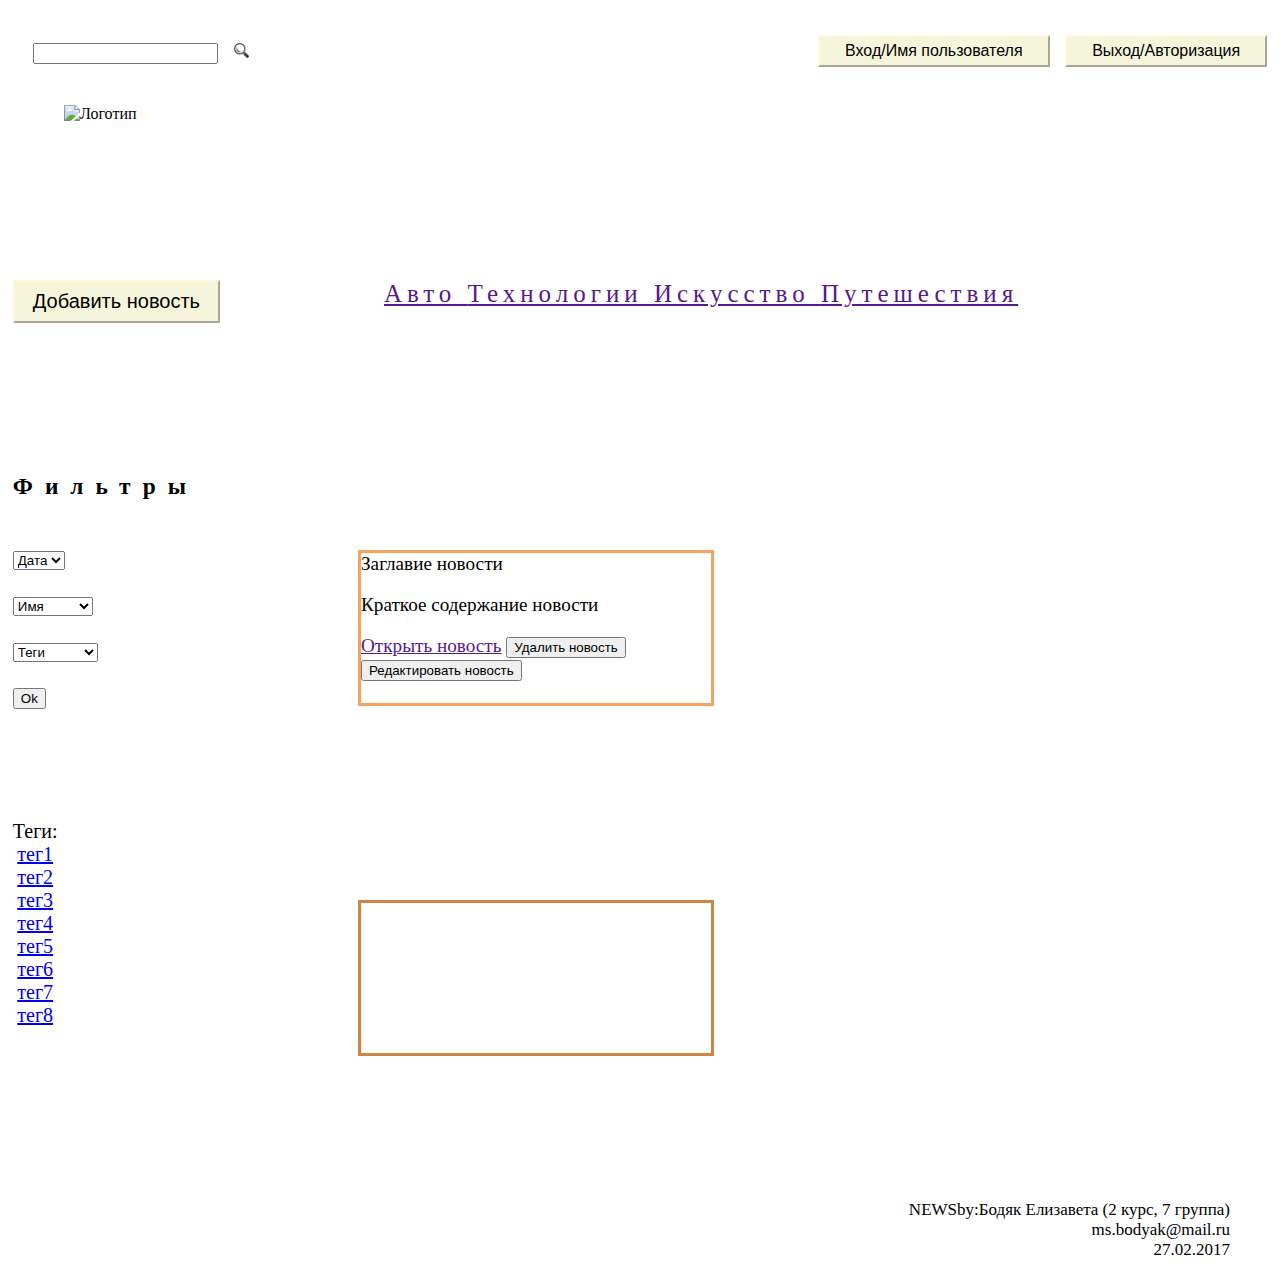
==== UI/index.html @ 1e3c7c03 "Rename MainPage.html to index.html" ====
<!DOCTYPE html>
<html>
<head>
    <title>Main page</title>
    <link  rel='stylesheet' type='text/css'>
    <link rel="stylesheet" type="text/css" href="style.css">
</head>
<body>
<header>
    <form class = "SearchCl">
        <input type="text" name="search"  >
        <input type="image" src="3.jpg" alt="Search" width="15" height="15">
    </form>
    <button class = "EnterBt">
        Вход/Имя пользователя
    </button>
    <button class = "ExitBt">
        Выход/Авторизация
    </button>
    <img class="Logo" src="321.jpg"  alt="Логотип" >
</header>
<div class  = "Topics">
    <a href="">
        Авто
    </a>
    <a href="">
        Технологии
    </a>
    <a href="" >
        Искусство
    </a>
    <a href="">
        Путешествия
    </a>
</div>
<button class="AddBt">
    Добавить новость
</button>
<div  class="Filters">
<h3 style="font-family: Cambria">Фильтры</h3>
    <br>
    <form>
        <select name="">
            <option title="data">Дата</option>
            <option value="y14">2014</option>
            <option value="y15">2015</option>
            <option value="y16">2016</option>
            <option value="y17">2017</option>
        </select>
    </form>
    <br>
    <form>
        <select name="">
            <option title="Name">Имя</option>
            <option value="Ivan">Иван</option>
            <option value="Olga">Ольга</option>
            <option value="Arkadii">Аркадий</option>
            <option value="Viktoria">Виктория</option>
        </select>
    </form>
    <br>
    <form>
        <select name="">
            <option title="Tegs">Теги</option>
            <option value="Sport">Спорт</option>
            <option value="Art">Искусство</option>
            <option value="Music">Музыка</option>
        </select>
    </form><br>
    <button>Ok</button>
</div>
<div class = "ForTags">
    Теги:
        <br>
        <a href = "https://www.nytimes.com/?WT.z_jog=1&hF=t&vS=undefined" target = "_blank"> тег1 </a><br>
        <a href = "https://www.nytimes.com/?WT.z_jog=1&hF=t&vS=undefined" target = "_blank"> тег2 </a><br>
        <a href = "https://www.nytimes.com/?WT.z_jog=1&hF=t&vS=undefined" target = "_blank"> тег3 </a><br>
        <a href = "https://www.nytimes.com/?WT.z_jog=1&hF=t&vS=undefined" target = "_blank"> тег4 </a><br>
        <a href = "https://www.nytimes.com/?WT.z_jog=1&hF=t&vS=undefined" target = "_blank"> тег5 </a><br>
        <a href = "https://www.nytimes.com/?WT.z_jog=1&hF=t&vS=undefined" target = "_blank"> тег6 </a><br>
        <a href = "https://www.nytimes.com/?WT.z_jog=1&hF=t&vS=undefined" target = "_blank"> тег7 </a><br>
        <a href = "https://www.nytimes.com/?WT.z_jog=1&hF=t&vS=undefined" target = "_blank"> тег8 </a><br>
</div>
<div class="News">
        <h9 class = "TitleNews">Заглавие новости</h9>
        <p class = "SmNews">Краткое содержание новости</p>
        <a href = "" class="OpenNews">Открыть новость</a>
        <button class="DeleteBt">Удалить новость</button>
        <button class="ChangeBt">Редактировать новость</button>
    </div>
    <div style="margin-left:350px ;position:absolute;top:900px;width:350px;height:150px;
        border:3px solid peru;font-size:120%;">
    </div>
</div>
<footer>
    NEWSby:Бодяк Елизавета (2 курс, 7 группа)<br>
    ms.bodyak@mail.ru<br>
    27.02.2017
</footer>
</body>
</html>
---- UI/style.css ----
body{
    background : white;
}
form.SearchCl {
    position: absolute;
    letter-spacing: 12px;
    font-size: 15px;
    left: 1%;
    top: 35px;
    padding: 8px 20px;
}

button.EnterBt {
    background-color: beige;
    border-color: cornsilk;
    color: black;
    padding: 5px 25px;
    text-align: center;
    text-decoration: none;
    display: inline-block;
    font-size: 16px;
    position: absolute;
    right: 18%;
    top: 35px;
}

button.ExitBt {
    background-color: beige;
    color: black;
    padding: 5px 25px;
    text-align: center;
    text-decoration: none;
    border-color: cornsilk;
    display: inline-block;
    font-size: 16px;
    position: absolute;
    right: 1%;
    top: 35px
}

img.Logo {
    position: absolute;
    left: 5%;
    top: 105px;
}

div.Topics{
    letter-spacing:5px;
    font-size:25px;
    position:absolute;
    left:30%;
    top:280px;
}

button.AddBt{
    font-size: 20px;
    position:absolute;
    background-color: beige;
    border-color: cornsilk;
    color: black;
    padding: 8px 18px;
    text-align: center;
    text-decoration: none;
    display: inline-block;
    position: absolute;
    left: 1%;
    top: 280px
}
div.Filters{
    position: absolute;
    letter-spacing: 12px;
    font-size: 20px;
    left: 1%;
    top: 450px;

}
div.ForTags{
    position:absolute;
    left:1%;
    top:820px;
    text-align: center;
    font-size: 20px;
}
div.News{
    margin-left:350px ;
    position:absolute;
    top:550px;
    width:350px;
    height:150px;
    border:3px solid sandybrown;
    font-size:120%;"
}

footer{
    position: absolute;
    right: 50px;
    text-align: right;
    bottom: 10px;
    top:1200px;
    height: 80px;
    font-size: 17px;
}
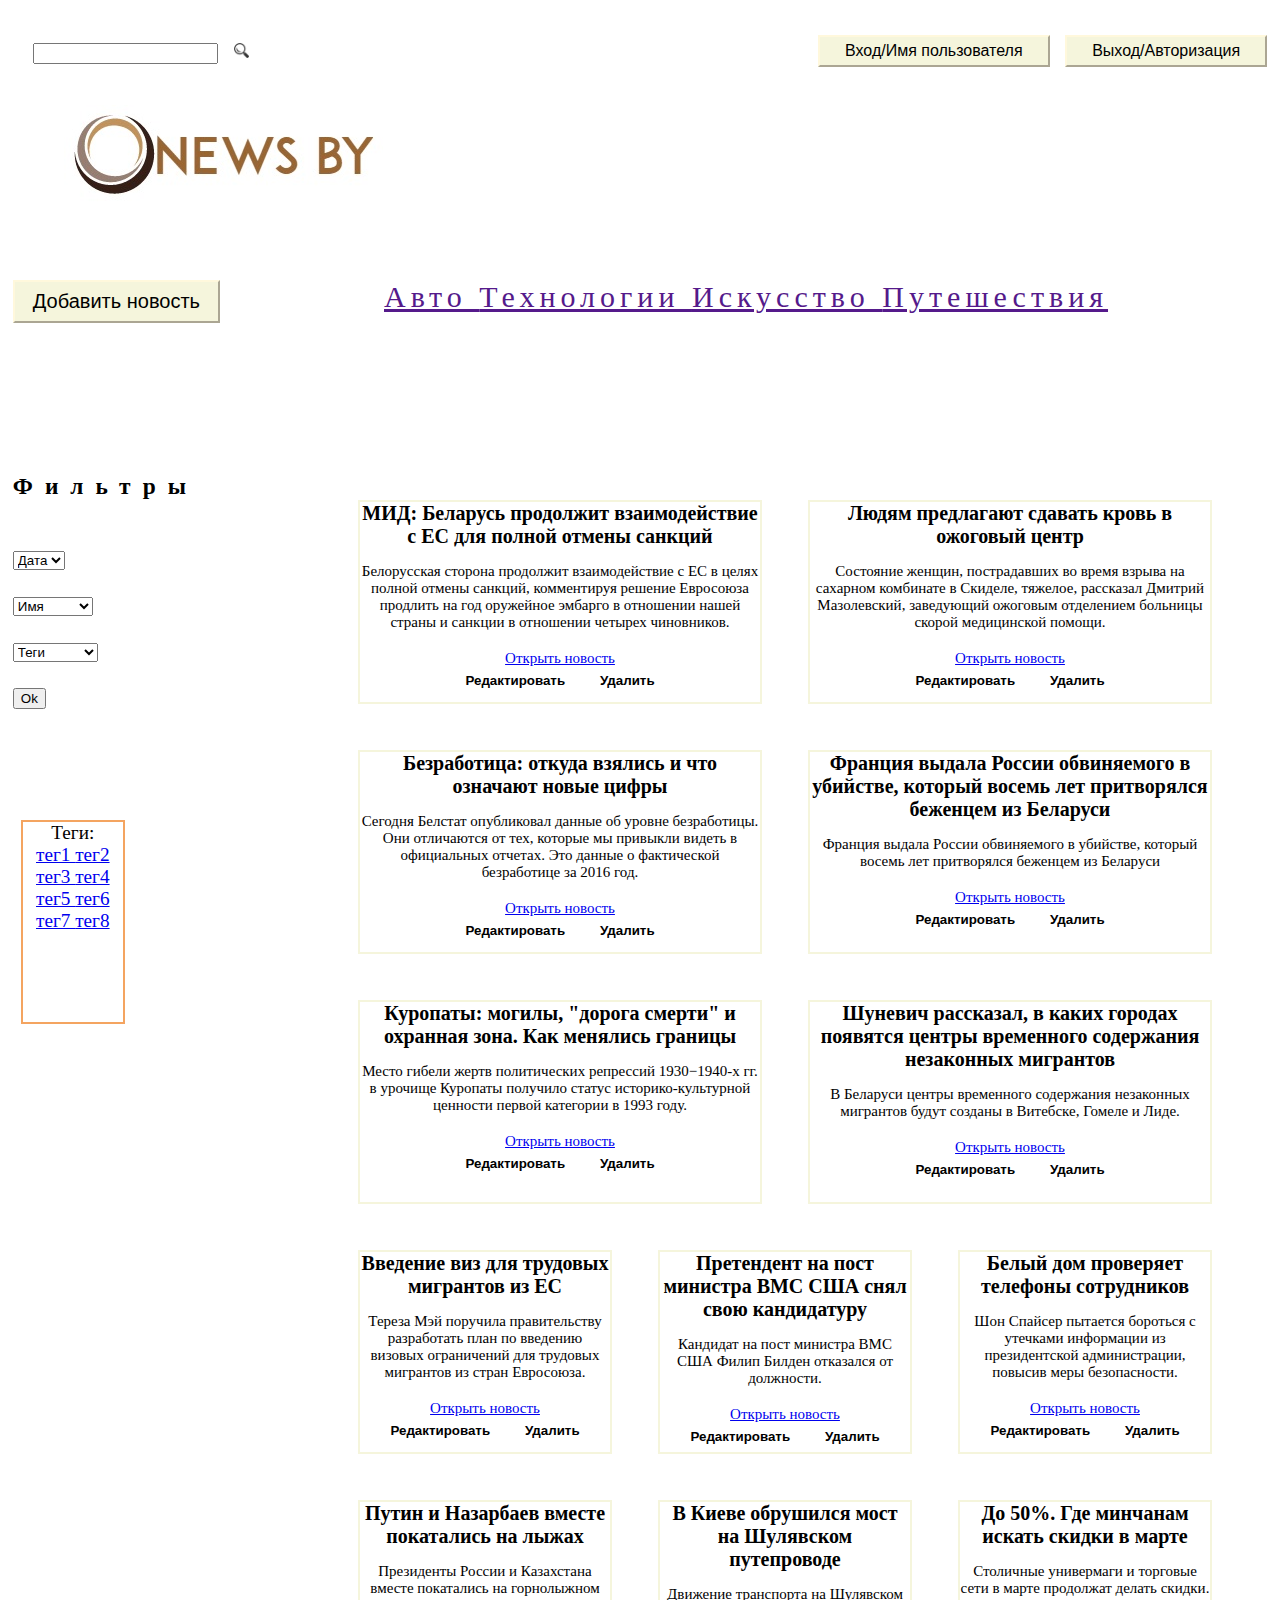
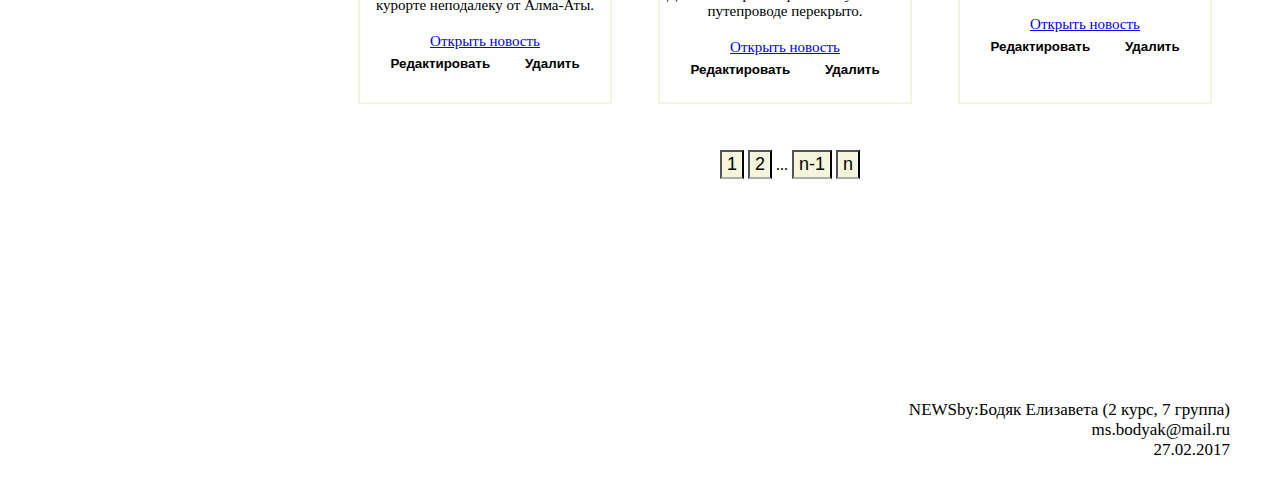
==== commit fa53a638: "Add files via upload" ====
--- a/UI/index.html
+++ b/UI/index.html
@@ -1,101 +1,189 @@
-<!DOCTYPE html>
-<html>
-<head>
-    <title>Main page</title>
-    <link  rel='stylesheet' type='text/css'>
-    <link rel="stylesheet" type="text/css" href="style.css">
-</head>
-<body>
-<header>
-    <form class = "SearchCl">
-        <input type="text" name="search"  >
-        <input type="image" src="3.jpg" alt="Search" width="15" height="15">
-    </form>
-    <button class = "EnterBt">
-        Вход/Имя пользователя
-    </button>
-    <button class = "ExitBt">
-        Выход/Авторизация
-    </button>
-    <img class="Logo" src="321.jpg"  alt="Логотип" >
-</header>
-<div class  = "Topics">
-    <a href="">
-        Авто
-    </a>
-    <a href="">
-        Технологии
-    </a>
-    <a href="" >
-        Искусство
-    </a>
-    <a href="">
-        Путешествия
-    </a>
-</div>
-<button class="AddBt">
-    Добавить новость
-</button>
-<div  class="Filters">
-<h3 style="font-family: Cambria">Фильтры</h3>
-    <br>
-    <form>
-        <select name="">
-            <option title="data">Дата</option>
-            <option value="y14">2014</option>
-            <option value="y15">2015</option>
-            <option value="y16">2016</option>
-            <option value="y17">2017</option>
-        </select>
-    </form>
-    <br>
-    <form>
-        <select name="">
-            <option title="Name">Имя</option>
-            <option value="Ivan">Иван</option>
-            <option value="Olga">Ольга</option>
-            <option value="Arkadii">Аркадий</option>
-            <option value="Viktoria">Виктория</option>
-        </select>
-    </form>
-    <br>
-    <form>
-        <select name="">
-            <option title="Tegs">Теги</option>
-            <option value="Sport">Спорт</option>
-            <option value="Art">Искусство</option>
-            <option value="Music">Музыка</option>
-        </select>
-    </form><br>
-    <button>Ok</button>
-</div>
-<div class = "ForTags">
-    Теги:
-        <br>
-        <a href = "https://www.nytimes.com/?WT.z_jog=1&hF=t&vS=undefined" target = "_blank"> тег1 </a><br>
-        <a href = "https://www.nytimes.com/?WT.z_jog=1&hF=t&vS=undefined" target = "_blank"> тег2 </a><br>
-        <a href = "https://www.nytimes.com/?WT.z_jog=1&hF=t&vS=undefined" target = "_blank"> тег3 </a><br>
-        <a href = "https://www.nytimes.com/?WT.z_jog=1&hF=t&vS=undefined" target = "_blank"> тег4 </a><br>
-        <a href = "https://www.nytimes.com/?WT.z_jog=1&hF=t&vS=undefined" target = "_blank"> тег5 </a><br>
-        <a href = "https://www.nytimes.com/?WT.z_jog=1&hF=t&vS=undefined" target = "_blank"> тег6 </a><br>
-        <a href = "https://www.nytimes.com/?WT.z_jog=1&hF=t&vS=undefined" target = "_blank"> тег7 </a><br>
-        <a href = "https://www.nytimes.com/?WT.z_jog=1&hF=t&vS=undefined" target = "_blank"> тег8 </a><br>
-</div>
-<div class="News">
-        <h9 class = "TitleNews">Заглавие новости</h9>
-        <p class = "SmNews">Краткое содержание новости</p>
-        <a href = "" class="OpenNews">Открыть новость</a>
-        <button class="DeleteBt">Удалить новость</button>
-        <button class="ChangeBt">Редактировать новость</button>
-    </div>
-    <div style="margin-left:350px ;position:absolute;top:900px;width:350px;height:150px;
-        border:3px solid peru;font-size:120%;">
-    </div>
-</div>
-<footer>
-    NEWSby:Бодяк Елизавета (2 курс, 7 группа)<br>
-    ms.bodyak@mail.ru<br>
-    27.02.2017
-</footer>
-</body>
-</html>
+<!DOCTYPE html>
+<html>
+<head>
+    <title>Main page</title>
+    <link  rel='stylesheet' type='text/css'>
+    <link rel="stylesheet" type="text/css" href="style.css">
+</head>
+<body>
+<header>
+    <form class = "SearchCl">
+        <input type="text" name="search"  >
+        <input type="image" src="3.jpg" alt="Search" width="15" height="15">
+    </form>
+    <button class = "EnterBt">
+        Вход/Имя пользователя
+    </button>
+    <button class = "ExitBt">
+        Выход/Авторизация
+    </button>
+    <img class="Logo" src="321.jpg"  alt="Логотип" >
+</header>
+<div class  = "Topics">
+    <a href="">
+        Авто
+    </a>
+    <a href="">
+        Технологии
+    </a>
+    <a href="" >
+        Искусство
+    </a>
+    <a href="">
+        Путешествия
+    </a>
+</div>
+<button class="AddBt">
+    Добавить новость
+</button>
+<div  class="Filters">
+<h3 style="font-family: Cambria">Фильтры</h3>
+    <br>
+    <form>
+        <select name="">
+            <option title="data">Дата</option>
+            <option value="y14">2014</option>
+            <option value="y15">2015</option>
+            <option value="y16">2016</option>
+            <option value="y17">2017</option>
+        </select>
+    </form>
+    <br>
+    <form>
+        <select name="">
+            <option title="Name">Имя</option>
+            <option value="Ivan">Иван</option>
+            <option value="Olga">Ольга</option>
+            <option value="Arkadii">Аркадий</option>
+            <option value="Viktoria">Виктория</option>
+        </select>
+    </form>
+    <br>
+    <form>
+        <select name="">
+            <option title="Tegs">Теги</option>
+            <option value="Sport">Спорт</option>
+            <option value="Art">Искусство</option>
+            <option value="Music">Музыка</option>
+        </select>
+    </form><br>
+    <button>Ok</button>
+</div>
+<div class = "ForTags">
+    Теги:
+        <br>
+        <a href = "https://www.nytimes.com/?WT.z_jog=1&hF=t&vS=undefined" target = "_blank"> тег1 </a>
+        <a href = "https://www.nytimes.com/?WT.z_jog=1&hF=t&vS=undefined" target = "_blank"> тег2 </a>
+        <a href = "https://www.nytimes.com/?WT.z_jog=1&hF=t&vS=undefined" target = "_blank"> тег3 </a>
+        <a href = "https://www.nytimes.com/?WT.z_jog=1&hF=t&vS=undefined" target = "_blank"> тег4 </a>
+        <a href = "https://www.nytimes.com/?WT.z_jog=1&hF=t&vS=undefined" target = "_blank"> тег5 </a>
+        <a href = "https://www.nytimes.com/?WT.z_jog=1&hF=t&vS=undefined" target = "_blank"> тег6 </a>
+        <a href = "https://www.nytimes.com/?WT.z_jog=1&hF=t&vS=undefined" target = "_blank"> тег7 </a>
+        <a href = "https://www.nytimes.com/?WT.z_jog=1&hF=t&vS=undefined" target = "_blank"> тег8 </a>
+</div>
+<div class="News1">
+        <h9 class = "TitleNews">МИД: Беларусь продолжит взаимодействие с ЕС для полной отмены санкций </h9>
+        <p class = "SmNews">Белорусская сторона продолжит взаимодействие с ЕС в целях полной отмены санкций,
+            комментируя решение Евросоюза продлить на год оружейное эмбарго
+            в отношении нашей страны и санкции в отношении четырех чиновников.</p>
+        <a href = "https://news.tut.by/economics/533300.html" class="OpenNews" target="_blank">Открыть новость</a><br>
+    <button class="ChangeBt">Редактировать </button>
+        <button class="DeleteBt">Удалить </button>
+</div>
+<div class="News2">
+    <h9 class = "TitleNews">Людям предлагают сдавать кровь в ожоговый центр</h9>
+    <p class = "SmNews">Состояние женщин, пострадавших во время взрыва на сахарном комбинате
+        в Скиделе, тяжелое, рассказал Дмитрий Мазолевский,
+        заведующий ожоговым отделением больницы скорой медицинской помощи.</p>
+    <a target="_blank" href = "https://news.tut.by/society/533220.html?utm_source=news-right-block&utm_medium=popular-news&utm_campaign=popular-news" class="OpenNews">Открыть новость</a><br>
+    <button class="ChangeBt">Редактировать </button>
+    <button class="DeleteBt">Удалить </button>
+</div>
+<br><div class="News3">
+    <h9 class = "TitleNews">Безработица: откуда взялись и что означают новые цифры</h9>
+    <p class = "SmNews">Сегодня Белстат опубликовал данные об уровне безработицы.
+        Они отличаются от тех, которые мы привыкли видеть в официальных отчетах. Это данные о фактической безработице за 2016 год.</p>
+    <a target="_blank" href = "https://news.tut.by/economics/533281.html" class="OpenNews">Открыть новость</a><br>
+    <button class="ChangeBt">Редактировать </button>
+    <button class="DeleteBt">Удалить </button>
+</div>
+<div class="News4">
+    <h9 class = "TitleNews">Франция выдала России обвиняемого в убийстве, который восемь лет притворялся беженцем из Беларуси</h9>
+    <p class = "SmNews">Франция выдала России обвиняемого в убийстве, который восемь лет притворялся беженцем из Беларуси</p>
+    <a href = "https://news.tut.by/world/533288.html" target="_blank" class="OpenNews">Открыть новость</a><br>
+    <button class="ChangeBt">Редактировать </button>
+    <button class="DeleteBt">Удалить </button>
+</div>
+<br><div class="News5">
+    <h9 class = "TitleNews">Куропаты: могилы, "дорога смерти" и охранная зона. Как менялись границы</h9>
+    <p class = "SmNews">Место гибели жертв политических репрессий 1930−1940-х гг. в урочище
+        Куропаты получило статус историко-культурной ценности первой категории в 1993 году.</p>
+    <a href = "https://realty.tut.by/news/expertise/533191.html" target="_blank" class="OpenNews">Открыть новость</a><br>
+    <button class="ChangeBt">Редактировать </button>
+    <button class="DeleteBt">Удалить </button>
+</div>
+<div class="News6">
+    <h9 class = "TitleNews">Шуневич рассказал, в каких городах появятся центры временного содержания незаконных мигрантов</h9>
+    <p class = "SmNews">В Беларуси центры временного содержания незаконных мигрантов будут созданы в Витебске, Гомеле и Лиде.</p>
+    <a href = "https://news.tut.by/society/533307.html" target="_blank" class="OpenNews">Открыть новость</a><br>
+    <button class="ChangeBt">Редактировать </button>
+    <button class="DeleteBt">Удалить </button>
+</div>
+<div class="News7">
+    <h9 class = "TitleNews">Введение виз для трудовых мигрантов из ЕС</h9>
+    <p class = "SmNews">Тереза Мэй поручила правительству разработать план
+        по введению визовых ограничений для трудовых мигрантов из стран Евросоюза.</p>
+        <a href = "https://news.tut.by/world/533119.html" target="_blank" class="OpenNews">Открыть новость</a><br>
+    <button class="ChangeBt">Редактировать </button>
+    <button class="DeleteBt">Удалить </button>
+</div>
+<div class="News8">
+    <h9 class = "TitleNews">Претендент на пост министра ВМС США снял свою кандидатуру</h9>
+    <p class = "SmNews">Кандидат на пост министра ВМС США Филип Билден отказался от должности. </p>
+    <a href = "https://news.tut.by/world/533142.html" target="_blank" class="OpenNews">Открыть новость</a><br>
+    <button class="ChangeBt">Редактировать </button>
+    <button class="DeleteBt">Удалить </button>
+</div>
+<br><div class="News9">
+    <h9 class = "TitleNews">Белый дом проверяет телефоны сотрудников </h9>
+    <p class = "SmNews">Шон Спайсер пытается бороться с утечками информации из президентской администрации, повысив меры безопасности. </p>
+    <a href = "https://news.tut.by/world/533149.html" target="_blank" class="OpenNews">Открыть новость</a><br>
+    <button class="ChangeBt">Редактировать </button>
+    <button class="DeleteBt">Удалить </button>
+</div>
+<div class="News10">
+    <h9 class = "TitleNews">Путин и Назарбаев вместе покатались на лыжах </h9>
+    <p class = "SmNews">Президенты России и Казахстана
+        вместе покатались на горнолыжном курорте неподалеку от Алма-Аты.</p>
+    <a href = "https://news.tut.by/world/533138.html" target="_blank" class="OpenNews">Открыть новость</a><br>
+    <button class="ChangeBt">Редактировать </button>
+    <button class="DeleteBt">Удалить </button>
+</div>
+<br><div class="News11">
+    <h9 class = "TitleNews">В Киеве обрушился мост на Шулявском путепроводе</h9>
+        <p class = "SmNews">Движение транспорта на Шулявском путепроводе перекрыто.</p>
+    <a href = "https://news.tut.by/accidents/533320.html" target="_blank" class="OpenNews">Открыть новость</a><br>
+    <button class="ChangeBt">Редактировать </button>
+    <button class="DeleteBt">Удалить </button>
+</div>
+<div class="News12">
+    <h9 class = "TitleNews">До 50%. Где минчанам искать скидки в марте</h9>
+    <p class = "SmNews">Столичные универмаги и торговые сети в марте продолжат делать скидки. </p>
+    <a href = "https://finance.tut.by/news533292.html" target="_blank" class="OpenNews">Открыть новость</a><br>
+    <button class="ChangeBt">Редактировать </button>
+    <button class="DeleteBt">Удалить </button>
+</div>
+<div class="NumberBt">
+    <button class="bt">1</button>
+    <button class="bt">2</button>
+    <a>...</a>
+    <button class="bt">n-1</button>
+    <button class="bt">n</button>
+</div>
+<footer>
+    NEWSby:Бодяк Елизавета (2 курс, 7 группа)<br>
+    ms.bodyak@mail.ru<br>
+    27.02.2017
+</footer>
+</body>
+</html>--- a/UI/style.css
+++ b/UI/style.css
@@ -1,104 +1,248 @@
-body{
-    background : white;
-}
-form.SearchCl {
-    position: absolute;
-    letter-spacing: 12px;
-    font-size: 15px;
-    left: 1%;
-    top: 35px;
-    padding: 8px 20px;
-}
-
-button.EnterBt {
-    background-color: beige;
-    border-color: cornsilk;
-    color: black;
-    padding: 5px 25px;
-    text-align: center;
-    text-decoration: none;
-    display: inline-block;
-    font-size: 16px;
-    position: absolute;
-    right: 18%;
-    top: 35px;
-}
-
-button.ExitBt {
-    background-color: beige;
-    color: black;
-    padding: 5px 25px;
-    text-align: center;
-    text-decoration: none;
-    border-color: cornsilk;
-    display: inline-block;
-    font-size: 16px;
-    position: absolute;
-    right: 1%;
-    top: 35px
-}
-
-img.Logo {
-    position: absolute;
-    left: 5%;
-    top: 105px;
-}
-
-div.Topics{
-    letter-spacing:5px;
-    font-size:25px;
-    position:absolute;
-    left:30%;
-    top:280px;
-}
-
-button.AddBt{
-    font-size: 20px;
-    position:absolute;
-    background-color: beige;
-    border-color: cornsilk;
-    color: black;
-    padding: 8px 18px;
-    text-align: center;
-    text-decoration: none;
-    display: inline-block;
-    position: absolute;
-    left: 1%;
-    top: 280px
-}
-div.Filters{
-    position: absolute;
-    letter-spacing: 12px;
-    font-size: 20px;
-    left: 1%;
-    top: 450px;
-
-}
-div.ForTags{
-    position:absolute;
-    left:1%;
-    top:820px;
-    text-align: center;
-    font-size: 20px;
-}
-div.News{
-    margin-left:350px ;
-    position:absolute;
-    top:550px;
-    width:350px;
-    height:150px;
-    border:3px solid sandybrown;
-    font-size:120%;"
-}
-
-footer{
-    position: absolute;
-    right: 50px;
-    text-align: right;
-    bottom: 10px;
-    top:1200px;
-    height: 80px;
-    font-size: 17px;
-}
-
-
+body{
+    background : white;
+}
+form.SearchCl {
+    position: absolute;
+    letter-spacing: 12px;
+    font-size: 15px;
+    left: 1%;
+    top: 35px;
+    padding: 8px 20px;
+}
+
+button.EnterBt {
+    background-color: beige;
+    border-color: cornsilk;
+    color: black;
+    padding: 5px 25px;
+    text-align: center;
+    text-decoration: none;
+    display: inline-block;
+    font-size: 16px;
+    position: absolute;
+    right: 18%;
+    top: 35px;
+}
+
+button.ExitBt {
+    background-color: beige;
+    color: black;
+    padding: 5px 25px;
+    text-align: center;
+    text-decoration: none;
+    border-color: cornsilk;
+    display: inline-block;
+    font-size: 16px;
+    position: absolute;
+    right: 1%;
+    top: 35px
+}
+
+img.Logo {
+    position: absolute;
+    left: 5%;
+    top: 105px;
+}
+
+div.Topics{
+    letter-spacing:5px;
+    font-size:30px;
+    position:absolute;
+    left:30%;
+    top:280px;
+}
+
+button.AddBt{
+    font-size: 20px;
+    position:absolute;
+    background-color: beige;
+    border-color: cornsilk;
+    color: black;
+    padding: 8px 18px;
+    text-align: center;
+    text-decoration: none;
+    display: inline-block;
+    position: absolute;
+    left: 1%;
+    top: 280px
+}
+div.Filters{
+    position: absolute;
+    letter-spacing: 12px;
+    font-size: 20px;
+    left: 1%;
+    top: 450px;
+    border: sandybrown;
+
+}
+div.ForTags{
+    position:absolute;
+    text-align: left;
+    font-size: 20px;
+    margin-left:1%;
+    position:absolute;
+    top:820px;
+    width:100px;
+    height:200px;
+    border:2px solid sandybrown;
+    font-size:120%;
+    text-align: center;
+}
+.News1{
+    margin-left:350px ;
+    position:absolute;
+    top:500px;
+    width:400px;
+    height:200px;
+    border:2px solid beige;
+    font-size:120%;
+    text-align: center;
+}
+.News2{
+    margin-left:800px ;
+    position:absolute;
+    top:500px;
+    width:400px;
+    height:200px;
+    border:2px solid beige;
+    font-size:120%;
+    text-align: center;
+}
+.News3{
+    margin-left:350px ;
+    position:absolute;
+    top:750px;
+    width:400px;
+    height:200px;
+    border:2px solid beige;
+    font-size:120%;
+    text-align: center;
+}
+.News4{
+    margin-left:800px ;
+    position:absolute;
+    top:750px;
+    width:400px;
+    height:200px;
+    border:2px solid beige;
+    font-size:120%;
+    text-align: center;
+}
+.News5{
+     margin-left:350px ;
+     position:absolute;
+     top:1000px;
+     width:400px;
+     height:200px;
+     border:2px solid beige;
+     font-size:120%;
+     text-align: center;
+ }
+.News6{
+    margin-left:800px ;
+    position:absolute;
+    top:1000px;
+    width:400px;
+    height:200px;
+    border:2px solid beige;
+    font-size:120%;
+    text-align: center;
+}
+.News7{
+    margin-left:350px ;
+    position:absolute;
+    top:1250px;
+    width:250px;
+    height:200px;
+    border:2px solid beige;
+    font-size:120%;
+    text-align: center;
+}
+.News8{
+    margin-left:650px ;
+    position:absolute;
+    top:1250px;
+    width:250px;
+    height:200px;
+    border:2px solid beige;
+    font-size:120%;
+    text-align: center;
+}
+.News9{
+    margin-left:950px ;
+    position:absolute;
+    top:1250px;
+    width:250px;
+    height:200px;
+    border:2px solid beige;
+    font-size:120%;
+    text-align: center;
+}
+.News10{
+    margin-left:350px ;
+    position:absolute;
+    top:1500px;
+    width:250px;
+    height:200px;
+    border:2px solid beige;
+    font-size:120%;
+    text-align: center;
+}
+.News11{
+    margin-left:650px ;
+    position:absolute;
+    top:1500px;
+    width:250px;
+    height:200px;
+    border:2px solid beige;
+    font-size:120%;
+    text-align: center;
+}
+.News12{
+    margin-left:950px ;
+    position:absolute;
+    top:1500px;
+    width:250px;
+    height:200px;
+    border:2px solid beige;
+    font-size:120%;
+    text-align: center;
+}
+.TitleNews {
+    font-size: 20px;
+    font-weight: bold;
+}
+.SmNews,.OpenNews{
+    font-size: 15px;
+}
+.DeleteBt,.ChangeBt{
+    background-color: white;
+    border: none;
+    color: black;
+    padding: 2px 15px;
+    font-weight: bold;
+}
+div.NumberBt{
+    position: absolute;
+    top:1750px;
+    left:720px;
+}
+.bt{
+    background-color: beige;
+    border-bottom-color: white ;
+    color: black;
+    padding: 2px 5px;
+    font-size: 18px;
+
+}
+footer{
+    position: absolute;
+    right: 50px;
+    text-align: right;
+    bottom: 10px;
+    top:2000px;
+    height: 80px;
+    font-size: 17px;
+}
+
+
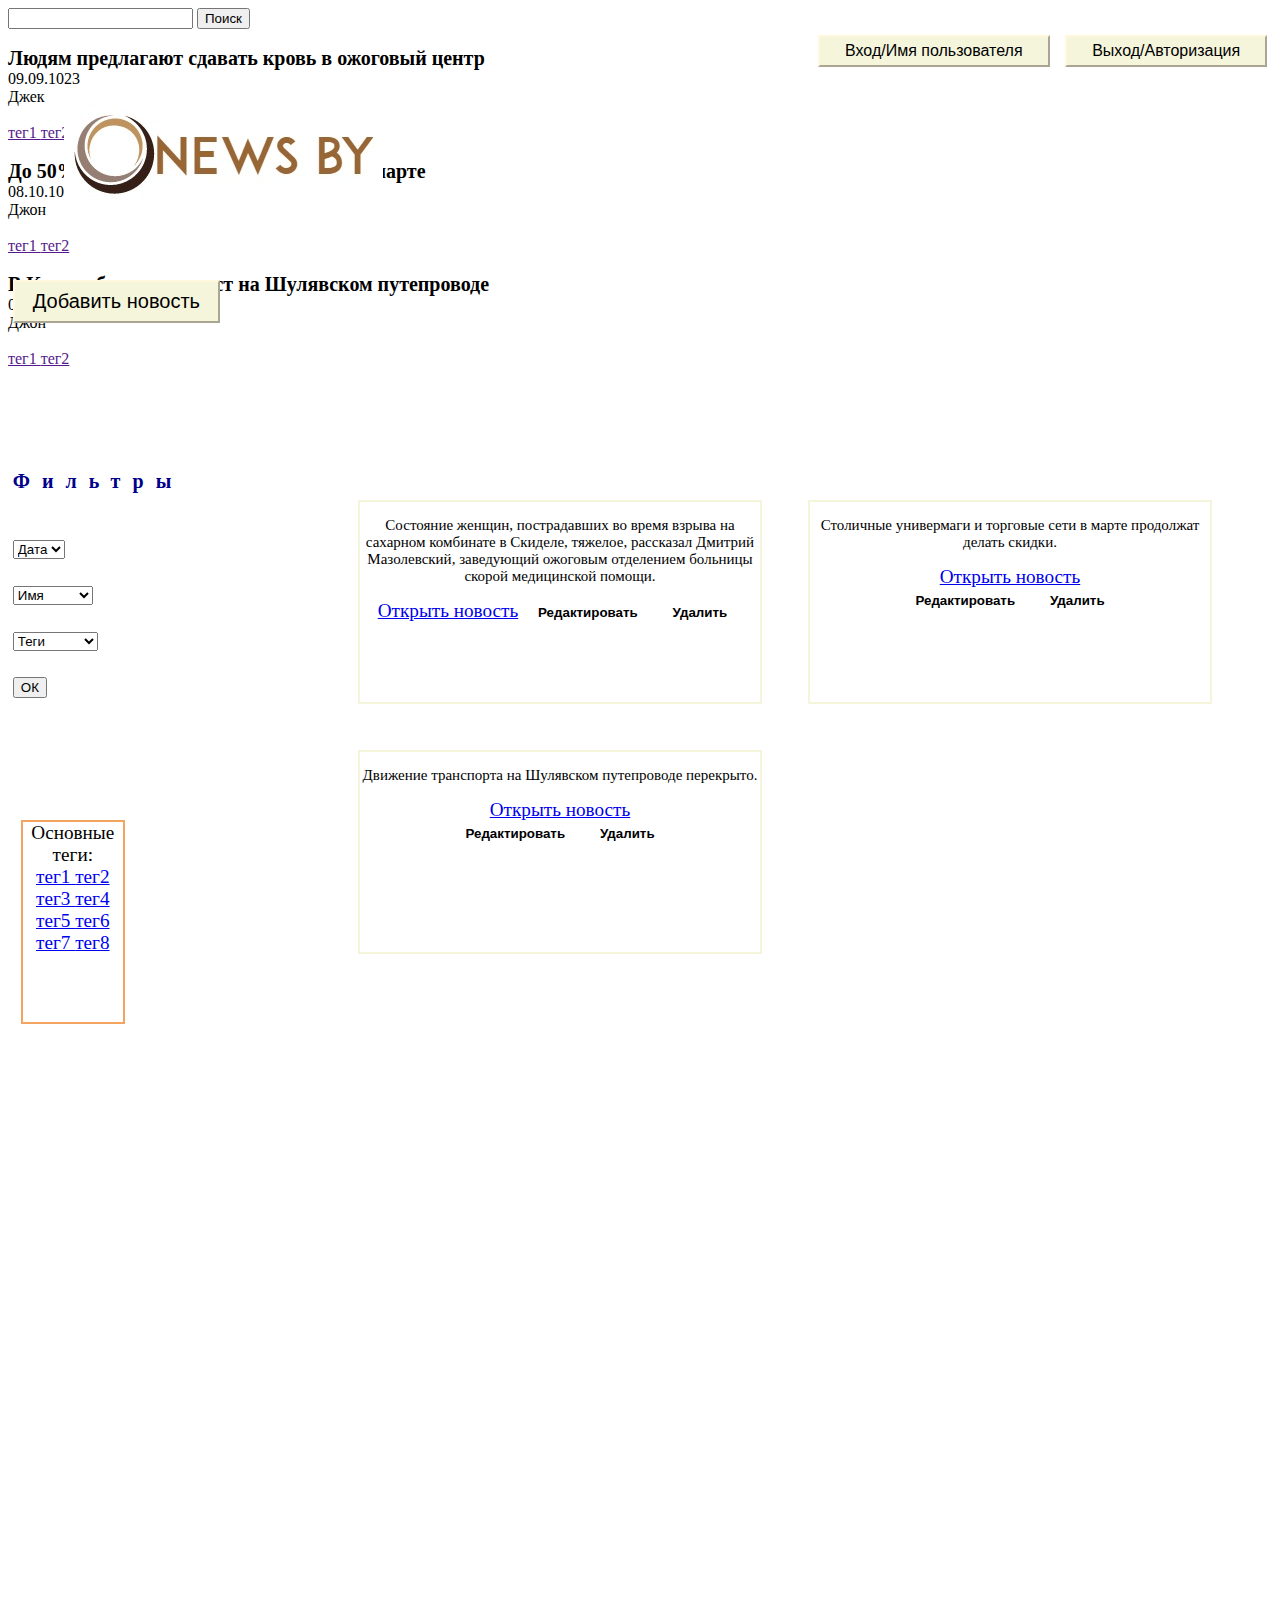
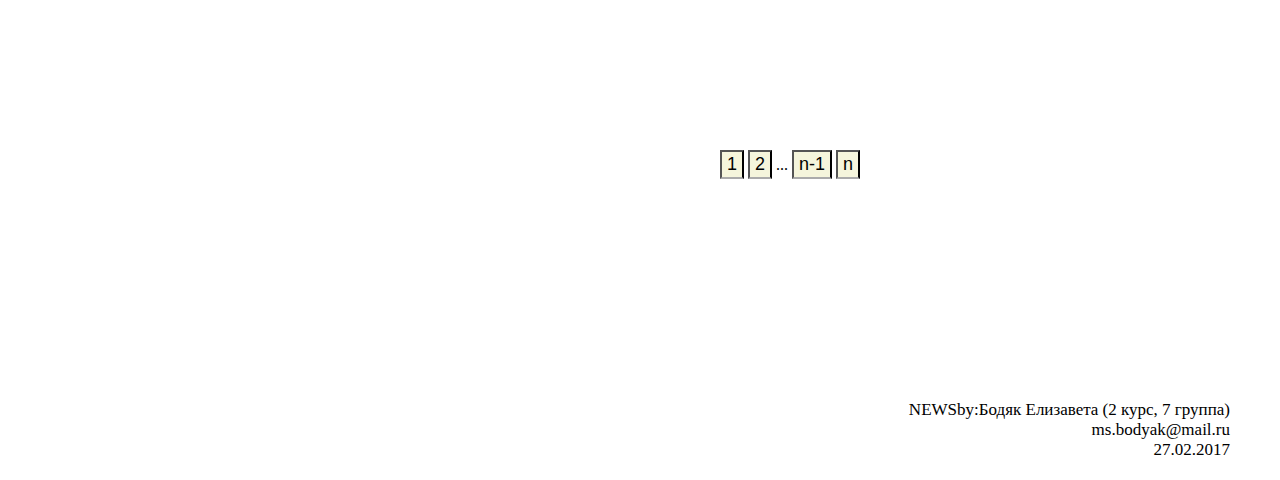
==== commit adf30eb4: "Rename has.html to index.html" ====
--- a/UI/index.html
+++ b/UI/index.html
@@ -1,16 +1,13 @@
 <!DOCTYPE html>
-<html>
 <head>
     <title>Main page</title>
-    <link  rel='stylesheet' type='text/css'>
-    <link rel="stylesheet" type="text/css" href="style.css">
+    <link rel="stylesheet" type="text/css" href="style.css" media="all and (min-width: 1279px)">
+    <link rel="stylesheet" type="text/css" href="style2.css" media="all and (max-width: 1278px)">
+    <script src = "script.js" type="text/javascript"></script>
 </head>
 <body>
 <header>
-    <form class = "SearchCl">
-        <input type="text" name="search"  >
-        <input type="image" src="3.jpg" alt="Search" width="15" height="15">
-    </form>
+
     <button class = "EnterBt">
         Вход/Имя пользователя
     </button>
@@ -19,28 +16,18 @@
     </button>
     <img class="Logo" src="321.jpg"  alt="Логотип" >
 </header>
-<div class  = "Topics">
-    <a href="">
-        Авто
-    </a>
-    <a href="">
-        Технологии
-    </a>
-    <a href="" >
-        Искусство
-    </a>
-    <a href="">
-        Путешествия
-    </a>
-</div>
+<form>
+    <input type="text" class="txtSearch" >
+    <button class="btSearch">Поиск</button>
+</form>
 <button class="AddBt">
     Добавить новость
 </button>
 <div  class="Filters">
-<h3 style="font-family: Cambria">Фильтры</h3>
+    <h3 style="font-family: Cambria;color: darkblue ;font-size:20px">Фильтры</h3>
     <br>
     <form>
-        <select name="">
+        <select  class  = "Filter-Data" name="">
             <option title="data">Дата</option>
             <option value="y14">2014</option>
             <option value="y15">2015</option>
@@ -50,7 +37,7 @@
     </form>
     <br>
     <form>
-        <select name="">
+        <select  class = "Filter-Name" name="">
             <option title="Name">Имя</option>
             <option value="Ivan">Иван</option>
             <option value="Olga">Ольга</option>
@@ -60,116 +47,69 @@
     </form>
     <br>
     <form>
-        <select name="">
+        <select class = "Filter-Tag" name="">
             <option title="Tegs">Теги</option>
             <option value="Sport">Спорт</option>
             <option value="Art">Искусство</option>
             <option value="Music">Музыка</option>
         </select>
     </form><br>
-    <button>Ok</button>
+    <button class = "ButtonOk">ОК</button>
 </div>
 <div class = "ForTags">
-    Теги:
-        <br>
-        <a href = "https://www.nytimes.com/?WT.z_jog=1&hF=t&vS=undefined" target = "_blank"> тег1 </a>
-        <a href = "https://www.nytimes.com/?WT.z_jog=1&hF=t&vS=undefined" target = "_blank"> тег2 </a>
-        <a href = "https://www.nytimes.com/?WT.z_jog=1&hF=t&vS=undefined" target = "_blank"> тег3 </a>
-        <a href = "https://www.nytimes.com/?WT.z_jog=1&hF=t&vS=undefined" target = "_blank"> тег4 </a>
-        <a href = "https://www.nytimes.com/?WT.z_jog=1&hF=t&vS=undefined" target = "_blank"> тег5 </a>
-        <a href = "https://www.nytimes.com/?WT.z_jog=1&hF=t&vS=undefined" target = "_blank"> тег6 </a>
-        <a href = "https://www.nytimes.com/?WT.z_jog=1&hF=t&vS=undefined" target = "_blank"> тег7 </a>
-        <a href = "https://www.nytimes.com/?WT.z_jog=1&hF=t&vS=undefined" target = "_blank"> тег8 </a>
+    Основные теги:
+    <br>
+    <a href = "https://www.nytimes.com/?WT.z_jog=1&hF=t&vS=undefined" target = "_blank"> тег1 </a>
+    <a href = "https://www.nytimes.com/?WT.z_jog=1&hF=t&vS=undefined" target = "_blank"> тег2 </a>
+    <a href = "https://www.nytimes.com/?WT.z_jog=1&hF=t&vS=undefined" target = "_blank"> тег3 </a>
+    <a href = "https://www.nytimes.com/?WT.z_jog=1&hF=t&vS=undefined" target = "_blank"> тег4 </a>
+    <a href = "https://www.nytimes.com/?WT.z_jog=1&hF=t&vS=undefined" target = "_blank"> тег5 </a>
+    <a href = "https://www.nytimes.com/?WT.z_jog=1&hF=t&vS=undefined" target = "_blank"> тег6 </a>
+    <a href = "https://www.nytimes.com/?WT.z_jog=1&hF=t&vS=undefined" target = "_blank"> тег7 </a>
+    <a href = "https://www.nytimes.com/?WT.z_jog=1&hF=t&vS=undefined" target = "_blank"> тег8 </a>
 </div>
-<div class="News1">
-        <h9 class = "TitleNews">МИД: Беларусь продолжит взаимодействие с ЕС для полной отмены санкций </h9>
-        <p class = "SmNews">Белорусская сторона продолжит взаимодействие с ЕС в целях полной отмены санкций,
-            комментируя решение Евросоюза продлить на год оружейное эмбарго
-            в отношении нашей страны и санкции в отношении четырех чиновников.</p>
-        <a href = "https://news.tut.by/economics/533300.html" class="OpenNews" target="_blank">Открыть новость</a><br>
-    <button class="ChangeBt">Редактировать </button>
-        <button class="DeleteBt">Удалить </button>
+<div class ="Title-Background1" ><br>
+    <h9 class = "TitleNews">Людям предлагают сдавать кровь в ожоговый центр</h9><br>
+    <h9 >09.09.1023</h9><br>
+    <h9>Джек</h9>
+    <br><br>
+    <a class = "tag" href = "" target = "_blank"> тег1 </a>
+    <a class = "tag" href = "" target = "_blank"> тег2 </a>
 </div>
-<div class="News2">
-    <h9 class = "TitleNews">Людям предлагают сдавать кровь в ожоговый центр</h9>
+<div class = "News1">
     <p class = "SmNews">Состояние женщин, пострадавших во время взрыва на сахарном комбинате
-        в Скиделе, тяжелое, рассказал Дмитрий Мазолевский,
-        заведующий ожоговым отделением больницы скорой медицинской помощи.</p>
-    <a target="_blank" href = "https://news.tut.by/society/533220.html?utm_source=news-right-block&utm_medium=popular-news&utm_campaign=popular-news" class="OpenNews">Открыть новость</a><br>
+    в Скиделе, тяжелое, рассказал Дмитрий Мазолевский,
+    заведующий ожоговым отделением больницы скорой медицинской помощи.</p>
+    <a  class="OpenNews1" target="_blank" href = "https://news.tut.by/society/533220.html?utm_source=news-right-block&utm_medium=popular-news&utm_campaign=popular-news">Открыть новость</a>
     <button class="ChangeBt">Редактировать </button>
     <button class="DeleteBt">Удалить </button>
 </div>
-<br><div class="News3">
-    <h9 class = "TitleNews">Безработица: откуда взялись и что означают новые цифры</h9>
-    <p class = "SmNews">Сегодня Белстат опубликовал данные об уровне безработицы.
-        Они отличаются от тех, которые мы привыкли видеть в официальных отчетах. Это данные о фактической безработице за 2016 год.</p>
-    <a target="_blank" href = "https://news.tut.by/economics/533281.html" class="OpenNews">Открыть новость</a><br>
+
+<div class = "Title-Background2"><br>
+    <h9 class = "TitleNews">До 50%. Где минчанам искать скидки в марте</h9><br>
+    <h9>08.10.1092</h9><br>
+    <h9>Джон</h9>
+    <br><br>
+    <a class = "tag" href = "" target = "_blank"> тег1 </a>
+    <a class = "tag" href = "" target = "_blank"> тег2 </a>
+</div>
+<div class = "News2">
+    <p class = "SmNews">Столичные универмаги и торговые сети в марте продолжат делать скидки. </p>
+    <a class="OpenNews2" href = "https://finance.tut.by/news533292.html" target="_blank" >Открыть новость</a><br>
     <button class="ChangeBt">Редактировать </button>
     <button class="DeleteBt">Удалить </button>
 </div>
-<div class="News4">
-    <h9 class = "TitleNews">Франция выдала России обвиняемого в убийстве, который восемь лет притворялся беженцем из Беларуси</h9>
-    <p class = "SmNews">Франция выдала России обвиняемого в убийстве, который восемь лет притворялся беженцем из Беларуси</p>
-    <a href = "https://news.tut.by/world/533288.html" target="_blank" class="OpenNews">Открыть новость</a><br>
-    <button class="ChangeBt">Редактировать </button>
-    <button class="DeleteBt">Удалить </button>
+<div class = "Title-Background3">
+    <br><h9 class = "TitleNews">В Киеве обрушился мост на Шулявском путепроводе</h9><br>
+    <h9>08.10.1092</h9><br>
+    <h9>Джон</h9>
+    <br><br>
+    <a class = "tag" href = "" target = "_blank"> тег1 </a>
+    <a class = "tag" href = "" target = "_blank"> тег2 </a>
 </div>
-<br><div class="News5">
-    <h9 class = "TitleNews">Куропаты: могилы, "дорога смерти" и охранная зона. Как менялись границы</h9>
-    <p class = "SmNews">Место гибели жертв политических репрессий 1930−1940-х гг. в урочище
-        Куропаты получило статус историко-культурной ценности первой категории в 1993 году.</p>
-    <a href = "https://realty.tut.by/news/expertise/533191.html" target="_blank" class="OpenNews">Открыть новость</a><br>
-    <button class="ChangeBt">Редактировать </button>
-    <button class="DeleteBt">Удалить </button>
-</div>
-<div class="News6">
-    <h9 class = "TitleNews">Шуневич рассказал, в каких городах появятся центры временного содержания незаконных мигрантов</h9>
-    <p class = "SmNews">В Беларуси центры временного содержания незаконных мигрантов будут созданы в Витебске, Гомеле и Лиде.</p>
-    <a href = "https://news.tut.by/society/533307.html" target="_blank" class="OpenNews">Открыть новость</a><br>
-    <button class="ChangeBt">Редактировать </button>
-    <button class="DeleteBt">Удалить </button>
-</div>
-<div class="News7">
-    <h9 class = "TitleNews">Введение виз для трудовых мигрантов из ЕС</h9>
-    <p class = "SmNews">Тереза Мэй поручила правительству разработать план
-        по введению визовых ограничений для трудовых мигрантов из стран Евросоюза.</p>
-        <a href = "https://news.tut.by/world/533119.html" target="_blank" class="OpenNews">Открыть новость</a><br>
-    <button class="ChangeBt">Редактировать </button>
-    <button class="DeleteBt">Удалить </button>
-</div>
-<div class="News8">
-    <h9 class = "TitleNews">Претендент на пост министра ВМС США снял свою кандидатуру</h9>
-    <p class = "SmNews">Кандидат на пост министра ВМС США Филип Билден отказался от должности. </p>
-    <a href = "https://news.tut.by/world/533142.html" target="_blank" class="OpenNews">Открыть новость</a><br>
-    <button class="ChangeBt">Редактировать </button>
-    <button class="DeleteBt">Удалить </button>
-</div>
-<br><div class="News9">
-    <h9 class = "TitleNews">Белый дом проверяет телефоны сотрудников </h9>
-    <p class = "SmNews">Шон Спайсер пытается бороться с утечками информации из президентской администрации, повысив меры безопасности. </p>
-    <a href = "https://news.tut.by/world/533149.html" target="_blank" class="OpenNews">Открыть новость</a><br>
-    <button class="ChangeBt">Редактировать </button>
-    <button class="DeleteBt">Удалить </button>
-</div>
-<div class="News10">
-    <h9 class = "TitleNews">Путин и Назарбаев вместе покатались на лыжах </h9>
-    <p class = "SmNews">Президенты России и Казахстана
-        вместе покатались на горнолыжном курорте неподалеку от Алма-Аты.</p>
-    <a href = "https://news.tut.by/world/533138.html" target="_blank" class="OpenNews">Открыть новость</a><br>
-    <button class="ChangeBt">Редактировать </button>
-    <button class="DeleteBt">Удалить </button>
-</div>
-<br><div class="News11">
-    <h9 class = "TitleNews">В Киеве обрушился мост на Шулявском путепроводе</h9>
-        <p class = "SmNews">Движение транспорта на Шулявском путепроводе перекрыто.</p>
-    <a href = "https://news.tut.by/accidents/533320.html" target="_blank" class="OpenNews">Открыть новость</a><br>
-    <button class="ChangeBt">Редактировать </button>
-    <button class="DeleteBt">Удалить </button>
-</div>
-<div class="News12">
-    <h9 class = "TitleNews">До 50%. Где минчанам искать скидки в марте</h9>
-    <p class = "SmNews">Столичные универмаги и торговые сети в марте продолжат делать скидки. </p>
-    <a href = "https://finance.tut.by/news533292.html" target="_blank" class="OpenNews">Открыть новость</a><br>
+<div class = "News3">
+    <p class = "SmNews">Движение транспорта на Шулявском путепроводе перекрыто.</p>
+    <a href = "https://news.tut.by/accidents/533320.html" target="_blank" class="OpenNews1">Открыть новость</a><br>
     <button class="ChangeBt">Редактировать </button>
     <button class="DeleteBt">Удалить </button>
 </div>
@@ -181,9 +121,10 @@
     <button class="bt">n</button>
 </div>
 <footer>
+    <script src = "inf.js"></script>
     NEWSby:Бодяк Елизавета (2 курс, 7 группа)<br>
     ms.bodyak@mail.ru<br>
     27.02.2017
 </footer>
 </body>
-</html>+</html>
--- a/UI/style2.css
+++ b/UI/style2.css
@@ -0,0 +1,303 @@
+body{
+    background : white;
+}
+
+.EnterBt {
+    background-color: beige;
+    border-color: orange;
+    color: darkblue;
+    padding: 5px 25px;
+    text-align: center;
+    text-decoration: none;
+    display: inline-block;
+    font-size: 16px;
+    position: absolute;
+    right: 25%;
+    top: 60px;
+    border-radius: 30px;
+}
+
+.ExitBt {
+    background-color: beige;
+    color: darkblue;
+    padding: 5px 25px;
+    text-align: center;
+    text-decoration: none;
+    border-color: orange;
+    display: inline-block;
+    font-size: 16px;
+    position: absolute;
+    right: 1%;
+    top: 60px;
+    border-radius: 30px;
+}
+
+.Logo {
+    position: absolute;
+    left: 2%;
+    top: 18px;
+}
+
+.txtSearch{
+    position: absolute;
+    width: 600px;
+    right: 11%;
+    top:200px;
+    background: beige;
+    border-color: blue;
+    border-radius: 30px;
+    font-size: 18px;
+}
+
+.btSearch{
+    position: absolute;
+    right: 1%;
+    top:200px;
+    background:rgba(0,0,139,0.9);
+    border-color: darkblue;
+    border-radius: 30px;
+    color: white;
+    padding: 5px 20px;
+    text-align: center;
+    text-decoration: none;
+    display: inline-block;
+    font-size: 15px;
+}
+
+.AddBt{
+    border-radius: 30px;
+    font-size: 15px;
+    position:absolute;
+    background-color: orange;
+    border-color: darkblue;
+    color: white;
+    padding: 8px 15px;
+    text-align: center;
+    text-decoration: none;
+    display: inline-block;
+    left: 5%;
+    top: 190px
+}
+
+.Filters{
+    position: absolute;
+    left: 2%;
+    top: 320px;
+
+}
+
+.Filter-Name,.Filter-Data,.Filter-Tag{
+    color: darkblue;
+    background: beige;
+    border-color: rgb(255,165,0);
+    height: 30px;
+    width: 120px;
+    font-size: 15px;
+    border-radius: 30px;
+}
+
+.ButtonOk{
+    color: darkblue;
+    background-color: beige;
+    border-color: rgb(255,165,0);
+    border-radius: 30%;
+    font-size: 15px;
+    height: 25px;
+    width: 50px;
+    font-weight: bold;
+}
+
+.ForTags{
+    position:absolute;
+    text-align: center;
+    font-size: 18px;
+    margin-left:1%;
+    top:650px;
+    width:150px;
+    height:300px;
+    left: 1%;
+    border:2px solid rgb(255,255,255);
+    color: darkblue;
+}
+
+.Title-Background1{
+    border:solid rgba(0,0,139,0.4);
+    background: rgba(0,0,139,0.8);
+    left:400px;
+    top:350px;
+    width:350px;
+    height:250px;
+    position: absolute;
+    text-align: center;
+    color:white;
+}
+
+.TitleNews{
+    white-space: pre-line;
+    font-size: 35px;
+    color: white;
+}
+
+.DeleteBt{
+    position: absolute;
+    right: 1%;
+    top:200px;
+    background:rgba(0,0,139,0.6);
+    border-color: darkblue;
+    border-radius: 30px;
+    color: white;
+    padding: 5px 30px;
+    text-align: center;
+    text-decoration: none;
+    display: inline-block;
+    font-size: 16px;
+
+}
+
+.ChangeBt{
+    position: absolute;
+    left: 1%;
+    top:200px;
+    background:rgba(0,0,139,0.6);
+    border-color: darkblue;
+    border-radius: 30px;
+    color: white;
+    padding: 5px 30px;
+    text-align: center;
+    text-decoration: none;
+    display: inline-block;
+    font-size: 16px;
+}
+
+.OpenNews1{
+    color:darkblue;
+    position:absolute;
+    top:150px;
+    right:5%;
+}
+
+.OpenNews2{
+    color:darkblue;
+    position:absolute;
+    top:150px;
+    left:5%;
+}
+
+.SmNews{
+    font-size: 18px;
+    font-family: Cambria;
+    padding:10px;
+    position:absolute;
+    top:5%;
+}
+
+.Tags-in-News{
+    white-space: pre-line;
+    position:absolute;
+    top:2%;
+
+}
+.tag{
+    color:white;
+}
+
+.Title-Background1{
+    border:solid rgba(0,0,139,0.4);
+    background: rgba(0,0,139,0.8);
+    left:200px;
+    top:350px;
+    width:330px;
+    height:250px;
+    position: absolute;
+    text-align: center;
+    color:;
+}
+
+.News1{
+    position: absolute;
+    border:solid darkblue;
+    background: white;
+    left:530px;
+    top:350px;
+    width:480px;
+    height:250px;
+    white-space: pre-line;
+    text-align: left;
+    color: darkblue;
+}
+
+.Title-Background2{
+    border:solid rgba(0,0,139,0.4);
+    background: rgba(0,0,139,0.8);
+    left:680px;
+    top:650px;
+    width:330px;
+    height:250px;
+    position: absolute;
+    text-align: center;
+    color:white;
+}
+
+.News2{
+    position: absolute;
+    border:solid darkblue;
+    background: white;
+    left:200px;
+    top:650px;
+    width:480px;
+    height:250px;
+    white-space: pre-line;
+    text-align: left;
+    color: darkblue;
+}
+
+.Title-Background3{
+    border:solid rgba(0,0,139,0.4);
+    background: rgba(0,0,139,0.8);
+    left:200px;
+    top:950px;
+    width:330px;
+    height:250px;
+    position: absolute;
+    text-align: center;
+    color:white;
+}
+
+.News3{
+    position: absolute;
+    border:solid darkblue;
+    background: white;
+    left:530px;
+    top:950px;
+    width:480px;
+    height:250px;
+    white-space: pre-line;
+    text-align: left;
+    color: darkblue;
+}
+.NumberBt{
+    position: absolute;
+    top:1250px;
+    left:520px;
+}
+
+.bt{
+    background-color: beige;
+    border-color:orange ;
+    border-radius:30px;
+    color: darkblue;
+    padding: 2px 5px;
+    font-size: 18px;
+
+}
+
+footer{
+    position: absolute;
+    right: 50px;
+    text-align: right;
+    bottom: 10px;
+    top:2000px;
+    height: 80px;
+    font-size: 17px;
+    color:darkblue;
+}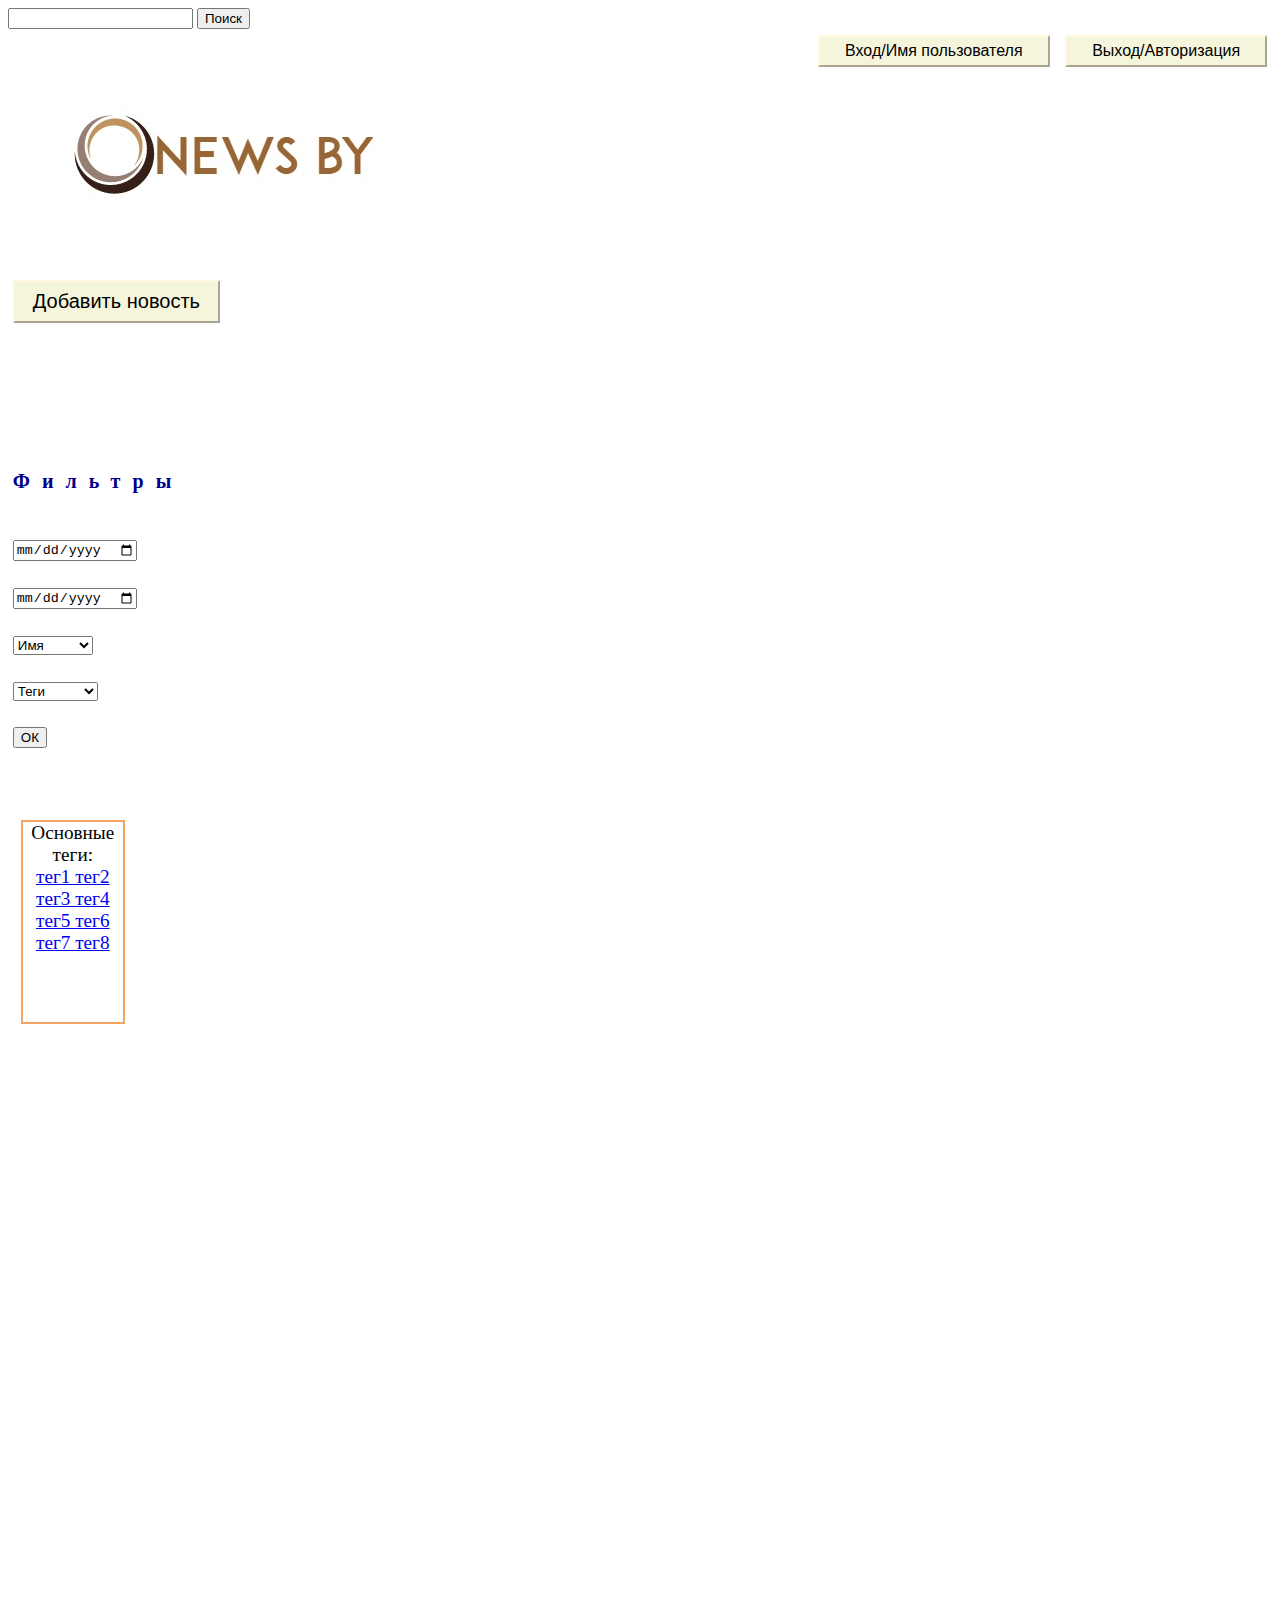
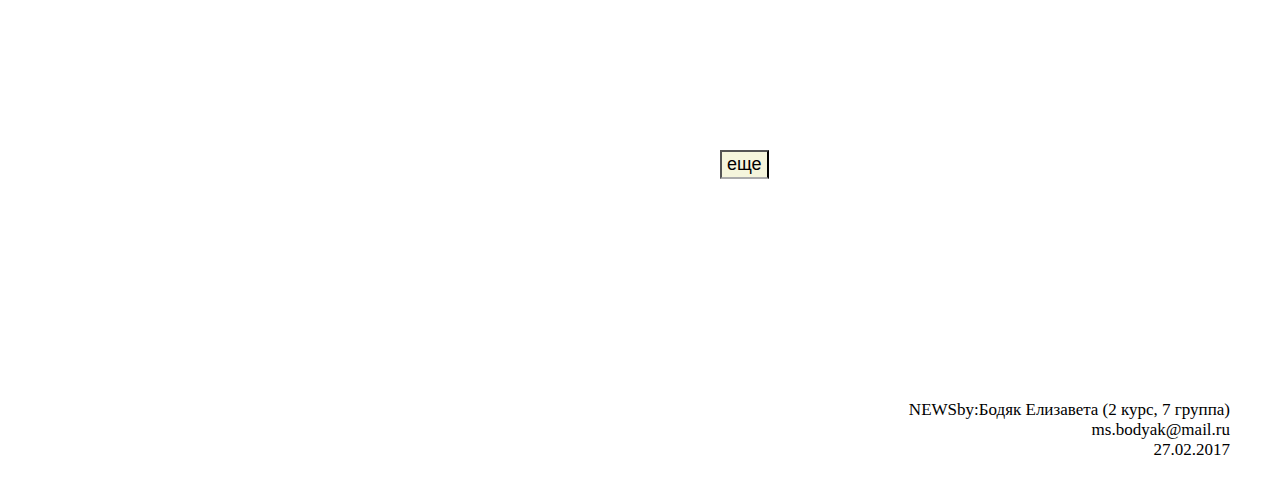
==== commit c81612c2: "Update index.html" ====
--- a/UI/index.html
+++ b/UI/index.html
@@ -1,5 +1,7 @@
 <!DOCTYPE html>
+
 <head>
+    <meta charset="UTF-8">
     <title>Main page</title>
     <link rel="stylesheet" type="text/css" href="style.css" media="all and (min-width: 1279px)">
     <link rel="stylesheet" type="text/css" href="style2.css" media="all and (max-width: 1278px)">
@@ -26,14 +28,9 @@
 <div  class="Filters">
     <h3 style="font-family: Cambria;color: darkblue ;font-size:20px">Фильтры</h3>
     <br>
-    <form>
-        <select  class  = "Filter-Data" name="">
-            <option title="data">Дата</option>
-            <option value="y14">2014</option>
-            <option value="y15">2015</option>
-            <option value="y16">2016</option>
-            <option value="y17">2017</option>
-        </select>
+    <form class="Filter-Date">
+            <input title="data" type="date" class="ForDates" > </input><br><br>
+            <input title="data" type="date" class="ForDates"> </input>
     </form>
     <br>
     <form>
@@ -68,57 +65,38 @@
     <a href = "https://www.nytimes.com/?WT.z_jog=1&hF=t&vS=undefined" target = "_blank"> тег7 </a>
     <a href = "https://www.nytimes.com/?WT.z_jog=1&hF=t&vS=undefined" target = "_blank"> тег8 </a>
 </div>
-<div class ="Title-Background1" ><br>
-    <h9 class = "TitleNews">Людям предлагают сдавать кровь в ожоговый центр</h9><br>
-    <h9 >09.09.1023</h9><br>
-    <h9>Джек</h9>
-    <br><br>
-    <a class = "tag" href = "" target = "_blank"> тег1 </a>
-    <a class = "tag" href = "" target = "_blank"> тег2 </a>
-</div>
-<div class = "News1">
-    <p class = "SmNews">Состояние женщин, пострадавших во время взрыва на сахарном комбинате
-    в Скиделе, тяжелое, рассказал Дмитрий Мазолевский,
-    заведующий ожоговым отделением больницы скорой медицинской помощи.</p>
-    <a  class="OpenNews1" target="_blank" href = "https://news.tut.by/society/533220.html?utm_source=news-right-block&utm_medium=popular-news&utm_campaign=popular-news">Открыть новость</a>
-    <button class="ChangeBt">Редактировать </button>
-    <button class="DeleteBt">Удалить </button>
+
+
+<template id = "templateArticle">
+        <div class="block">
+
+            <div class = "News">
+                <h9 class = "TitleNews"></h9>
+                <div class="Tags-in-News">
+                </div>
+                <br><br><br><h9 class = "Date"></h9>
+                <h9 class = "Author"></h9>
+                <p class = "SmNews"></p>
+                <a  class="OpenNews" target="_blank" href = "">Открыть новость</a>
+                <button class="ChangeBt">Редактировать </button>
+                <button class="DeleteBt">Удалить </button>
+            </div>
+
+
+    </div>
+</template>
+<div class = "posts"style="padding-top: 50px">
 </div>
 
-<div class = "Title-Background2"><br>
-    <h9 class = "TitleNews">До 50%. Где минчанам искать скидки в марте</h9><br>
-    <h9>08.10.1092</h9><br>
-    <h9>Джон</h9>
-    <br><br>
-    <a class = "tag" href = "" target = "_blank"> тег1 </a>
-    <a class = "tag" href = "" target = "_blank"> тег2 </a>
+
+<div class = tryOne>
+    <div class="trytwo">
+
+    </div>
 </div>
-<div class = "News2">
-    <p class = "SmNews">Столичные универмаги и торговые сети в марте продолжат делать скидки. </p>
-    <a class="OpenNews2" href = "https://finance.tut.by/news533292.html" target="_blank" >Открыть новость</a><br>
-    <button class="ChangeBt">Редактировать </button>
-    <button class="DeleteBt">Удалить </button>
-</div>
-<div class = "Title-Background3">
-    <br><h9 class = "TitleNews">В Киеве обрушился мост на Шулявском путепроводе</h9><br>
-    <h9>08.10.1092</h9><br>
-    <h9>Джон</h9>
-    <br><br>
-    <a class = "tag" href = "" target = "_blank"> тег1 </a>
-    <a class = "tag" href = "" target = "_blank"> тег2 </a>
-</div>
-<div class = "News3">
-    <p class = "SmNews">Движение транспорта на Шулявском путепроводе перекрыто.</p>
-    <a href = "https://news.tut.by/accidents/533320.html" target="_blank" class="OpenNews1">Открыть новость</a><br>
-    <button class="ChangeBt">Редактировать </button>
-    <button class="DeleteBt">Удалить </button>
-</div>
+
 <div class="NumberBt">
-    <button class="bt">1</button>
-    <button class="bt">2</button>
-    <a>...</a>
-    <button class="bt">n-1</button>
-    <button class="bt">n</button>
+    <button class="bt">еще</button>
 </div>
 <footer>
     <script src = "inf.js"></script>
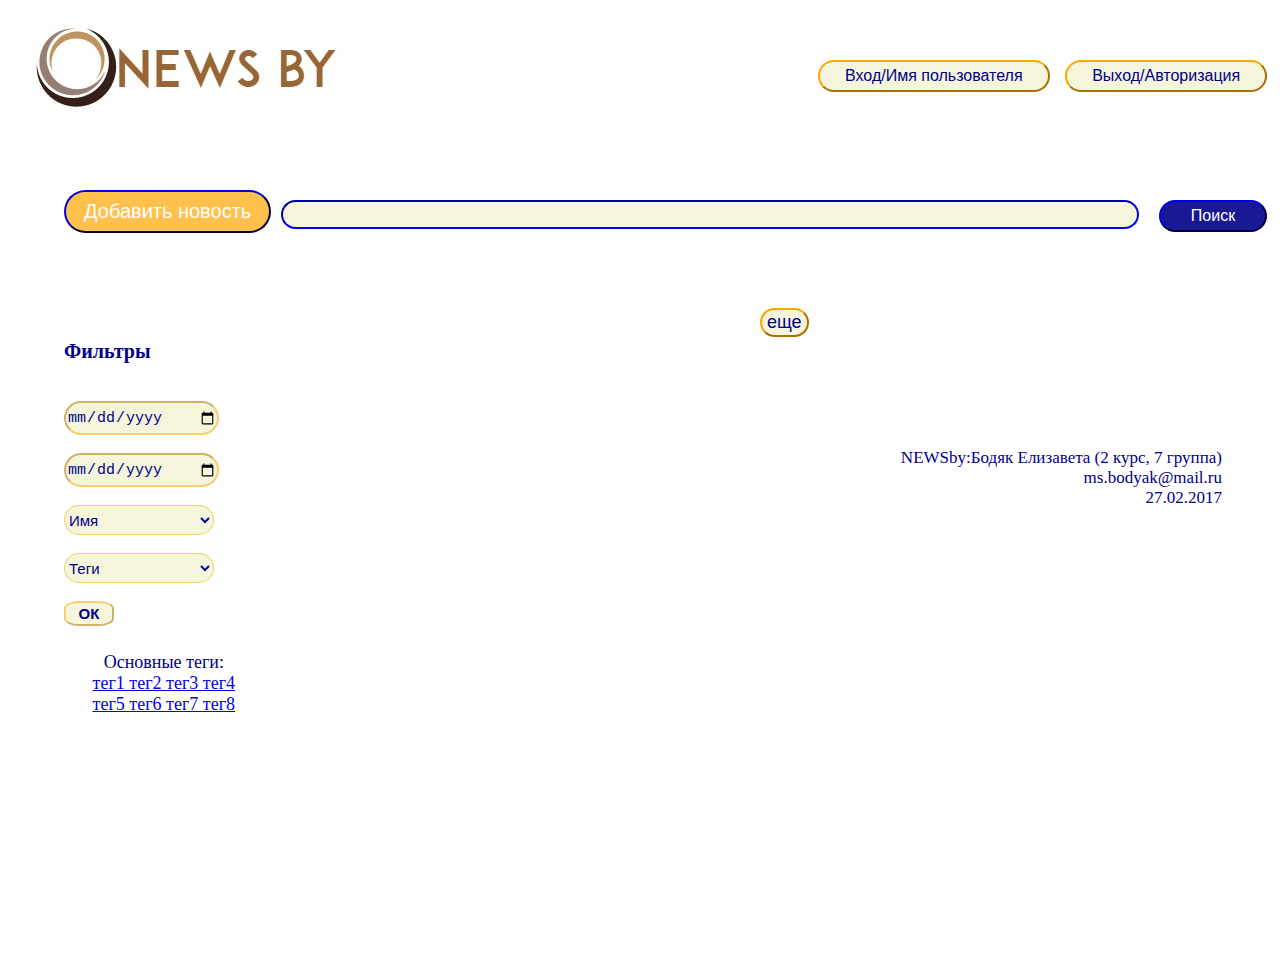
==== commit 509759d5: "Update index.html" ====
--- a/UI/index.html
+++ b/UI/index.html
@@ -71,12 +71,12 @@
         <div class="block">
 
             <div class = "News">
-                <h9 class = "TitleNews"></h9>
+                <div class = "TitleNews"></div>
+                <br><h9 class = "Date"></h9>
+                <h9 class = "Author"></h9>
+                <div class = "SmNews"></div>
                 <div class="Tags-in-News">
                 </div>
-                <br><br><br><h9 class = "Date"></h9>
-                <h9 class = "Author"></h9>
-                <p class = "SmNews"></p>
                 <a  class="OpenNews" target="_blank" href = "">Открыть новость</a>
                 <button class="ChangeBt">Редактировать </button>
                 <button class="DeleteBt">Удалить </button>
@@ -85,7 +85,7 @@
 
     </div>
 </template>
-<div class = "posts"style="padding-top: 50px">
+<div class = "posts"style="padding-top: 250px">
 </div>
 
 
--- a/UI/style.css
+++ b/UI/style.css
@@ -1,19 +1,12 @@
-body{
+
+    body{
     background : white;
 }
-form.SearchCl {
-    position: absolute;
-    letter-spacing: 12px;
-    font-size: 15px;
-    left: 1%;
-    top: 35px;
-    padding: 8px 20px;
-}
-
-button.EnterBt {
-    background-color: beige;
-    border-color: cornsilk;
-    color: black;
+
+.EnterBt {
+    background-color: beige;
+    border-color: orange;
+    color: darkblue;
     padding: 5px 25px;
     text-align: center;
     text-decoration: none;
@@ -21,228 +14,245 @@
     font-size: 16px;
     position: absolute;
     right: 18%;
-    top: 35px;
-}
-
-button.ExitBt {
-    background-color: beige;
-    color: black;
+    top: 60px;
+    border-radius: 30px;
+}
+
+.ExitBt {
+    background-color: beige;
+    color: darkblue;
     padding: 5px 25px;
     text-align: center;
     text-decoration: none;
-    border-color: cornsilk;
+    border-color: orange;
     display: inline-block;
     font-size: 16px;
     position: absolute;
     right: 1%;
-    top: 35px
-}
-
-img.Logo {
-    position: absolute;
-    left: 5%;
-    top: 105px;
-}
-
-div.Topics{
-    letter-spacing:5px;
-    font-size:30px;
-    position:absolute;
-    left:30%;
-    top:280px;
-}
-
-button.AddBt{
+    top: 60px;
+    border-radius: 30px;
+}
+
+.Logo {
+    position: absolute;
+    left: 2%;
+    top: 18px;
+}
+
+.txtSearch{
+    position: absolute;
+    width: 850px;
+    right: 11%;
+    top:200px;
+    background: beige;
+    border-color: blue;
+    border-radius: 30px;
     font-size: 20px;
-    position:absolute;
-    background-color: beige;
-    border-color: cornsilk;
-    color: black;
+}
+
+.btSearch{
+    position: absolute;
+    right: 1%;
+    top:200px;
+    background:rgba(0,0,139,0.9);
+    border-color: darkblue;
+    border-radius: 30px;
+    color: white;
+    padding: 5px 30px;
+    text-align: center;
+    text-decoration: none;
+    display: inline-block;
+    font-size: 16px;
+}
+
+.AddBt{
+    border-radius: 30px;
+    font-size: 20px;
+    position:absolute;
+    background-color:rgba(255,165,0,0.7);
+    border-color: darkblue;
+    color: white;
     padding: 8px 18px;
     text-align: center;
     text-decoration: none;
     display: inline-block;
-    position: absolute;
-    left: 1%;
-    top: 280px
-}
-div.Filters{
-    position: absolute;
-    letter-spacing: 12px;
-    font-size: 20px;
-    left: 1%;
-    top: 450px;
-    border: sandybrown;
-
-}
-div.ForTags{
-    position:absolute;
-    text-align: left;
-    font-size: 20px;
+    left: 5%;
+    top: 190px
+}
+
+.Filters{
+    position: absolute;
+    left: 5%;
+    top: 320px;
+
+}
+
+.Filter-Date{
+    color: darkblue;
+}
+
+.ForDates{
+    color: darkblue;
+    background: beige;
+    border-color: rgba(255,165,0,0.5);
+    height: 30px;
+    width: 150px;
+    font-size: 15px;
+    border-radius: 30px;
+}
+
+.Filter-Name,.Filter-Tag{
+    color: darkblue;
+    background: beige;
+    border-color: rgba(255,165,0,0.5);
+    height: 30px;
+    width: 150px;
+    font-size: 15px;
+    border-radius: 30px;
+}
+
+.ButtonOk{
+    color: darkblue;
+    background-color: beige;
+    border-color: rgba(255,165,0,0.5);
+    border-radius: 30%;
+    font-size: 15px;
+    height: 25px;
+    width: 50px;
+    font-weight: bold;
+}
+
+.ForTags{
+    position:absolute;
+    text-align: center;
+    font-size: 18px;
     margin-left:1%;
-    position:absolute;
-    top:820px;
-    width:100px;
-    height:200px;
-    border:2px solid sandybrown;
-    font-size:120%;
-    text-align: center;
-}
-.News1{
-    margin-left:350px ;
-    position:absolute;
-    top:500px;
-    width:400px;
-    height:200px;
-    border:2px solid beige;
-    font-size:120%;
-    text-align: center;
-}
-.News2{
-    margin-left:800px ;
-    position:absolute;
-    top:500px;
-    width:400px;
-    height:200px;
-    border:2px solid beige;
-    font-size:120%;
-    text-align: center;
-}
-.News3{
-    margin-left:350px ;
-    position:absolute;
-    top:750px;
-    width:400px;
-    height:200px;
-    border:2px solid beige;
-    font-size:120%;
-    text-align: center;
-}
-.News4{
-    margin-left:800px ;
-    position:absolute;
-    top:750px;
-    width:400px;
-    height:200px;
-    border:2px solid beige;
-    font-size:120%;
-    text-align: center;
-}
-.News5{
-     margin-left:350px ;
-     position:absolute;
-     top:1000px;
-     width:400px;
-     height:200px;
-     border:2px solid beige;
-     font-size:120%;
-     text-align: center;
- }
-.News6{
-    margin-left:800px ;
-    position:absolute;
-    top:1000px;
-    width:400px;
-    height:200px;
-    border:2px solid beige;
-    font-size:120%;
-    text-align: center;
-}
-.News7{
-    margin-left:350px ;
-    position:absolute;
-    top:1250px;
-    width:250px;
-    height:200px;
-    border:2px solid beige;
-    font-size:120%;
-    text-align: center;
-}
-.News8{
-    margin-left:650px ;
-    position:absolute;
-    top:1250px;
-    width:250px;
-    height:200px;
-    border:2px solid beige;
-    font-size:120%;
-    text-align: center;
-}
-.News9{
-    margin-left:950px ;
-    position:absolute;
-    top:1250px;
-    width:250px;
-    height:200px;
-    border:2px solid beige;
-    font-size:120%;
-    text-align: center;
-}
-.News10{
-    margin-left:350px ;
-    position:absolute;
-    top:1500px;
-    width:250px;
-    height:200px;
-    border:2px solid beige;
-    font-size:120%;
-    text-align: center;
-}
-.News11{
-    margin-left:650px ;
-    position:absolute;
-    top:1500px;
-    width:250px;
-    height:200px;
-    border:2px solid beige;
-    font-size:120%;
-    text-align: center;
-}
-.News12{
-    margin-left:950px ;
-    position:absolute;
-    top:1500px;
-    width:250px;
-    height:200px;
-    border:2px solid beige;
-    font-size:120%;
-    text-align: center;
-}
-.TitleNews {
-    font-size: 20px;
+    top:650px;
+    width:170px;
+    height:300px;
+    left: 5%;
+    border:2px solid rgb(255,255,255);
+    color: darkblue;
+}
+
+.News{
+    border:solid rgba(0,0,139,0.3);
+    border-radius: 30px;
+    background: white;
+    width:650px;
+    height:300px;
+    white-space: pre-line;
+    position: relative;
+    background: rgba(0,0,0,0);
+    left:450px;
+    color:black;
+}
+
+.TitleNews{
+    white-space: pre-line;
+    font-size: 25px;
+    color: darkblue;
+    text-align: center;
+    position: absolute;
+}
+
+.Date{
+    margin-top: 8%;
+    margin-left: 80%;
+    color: orange;
     font-weight: bold;
-}
-.SmNews,.OpenNews{
-    font-size: 15px;
-}
-.DeleteBt,.ChangeBt{
-    background-color: white;
-    border: none;
-    color: black;
-    padding: 2px 15px;
+    font-size: 15px;
+}
+
+.Author{
+    position: absolute;
+    margin-left: 80%;
+    color: orange;
     font-weight: bold;
-}
-div.NumberBt{
-    position: absolute;
-    top:1750px;
-    left:720px;
-}
+    font-size: 15px;
+}
+
+.OpenNews{
+    color:orange;
+    position:absolute;
+    margin-top:8%;
+    margin-left:7%;
+}
+
+.SmNews{
+    font-size: 15px;
+    margin-top:2%;
+    padding:10px;
+    position:absolute;
+    text-align: center;
+    color: darkblue;
+}
+
+.DeleteBt{
+    position: absolute;
+    right: 5%;
+    margin-top:10%;
+    background:rgba(0,0,139,0.1);
+    border-color: white;
+    border-radius: 30px;
+    color: darkblue;
+    padding: 5px 30px;
+    text-align: center;
+    text-decoration: none;
+    display: inline-block;
+    font-size: 16px;
+
+}
+
+.ChangeBt{
+    position: absolute;
+    left: 5%;
+    margin-top: 12%;
+    background:rgba(0,0,139,0.1);
+    border-color: white;
+    border-radius: 30px;
+    color: darkblue;
+    padding: 5px 30px;
+    text-align: center;
+    text-decoration: none;
+    display: inline-block;
+    font-size: 16px;
+}
+
+.tag{
+    color: orange;
+}
+
+.Tags-in-News{
+    white-space: pre-line;
+    position:absolute;
+    left: 80px;
+    margin-top: 8%;
+}
+
+.NumberBt{
+    position: absolute;
+    margin-top:50px;
+    left:760px;
+}
+
 .bt{
     background-color: beige;
-    border-bottom-color: white ;
-    color: black;
+    border-color:orange ;
+    border-radius:30px;
+    color: darkblue;
     padding: 2px 5px;
     font-size: 18px;
 
 }
+
 footer{
-    position: absolute;
+    position: relative;
     right: 50px;
     text-align: right;
     bottom: 10px;
-    top:2000px;
+    margin-top:200px;
     height: 80px;
     font-size: 17px;
-}
-
-
+    color:darkblue;
+}
--- a/UI/style2.css
+++ b/UI/style2.css
@@ -52,21 +52,21 @@
 .btSearch{
     position: absolute;
     right: 1%;
-    top:200px;
+    top:195px;
     background:rgba(0,0,139,0.9);
     border-color: darkblue;
     border-radius: 30px;
     color: white;
-    padding: 5px 20px;
-    text-align: center;
-    text-decoration: none;
-    display: inline-block;
-    font-size: 15px;
+    padding: 8px 20px;
+    text-align: center;
+    text-decoration: none;
+    display: inline-block;
+    font-size: 13px;
 }
 
 .AddBt{
     border-radius: 30px;
-    font-size: 15px;
+    font-size: 13px;
     position:absolute;
     background-color: orange;
     border-color: darkblue;
@@ -75,8 +75,8 @@
     text-align: center;
     text-decoration: none;
     display: inline-block;
-    left: 5%;
-    top: 190px
+    left: 3%;
+    top: 195px
 }
 
 .Filters{
@@ -86,10 +86,24 @@
 
 }
 
-.Filter-Name,.Filter-Data,.Filter-Tag{
+.Filter-Name,.Filter-Tag{
     color: darkblue;
     background: beige;
     border-color: rgb(255,165,0);
+    height: 30px;
+    width: 120px;
+    font-size: 15px;
+    border-radius: 30px;
+}
+
+.Filter-Date{
+    color: darkblue;
+}
+
+.ForDates{
+    color: darkblue;
+    background: beige;
+    border-color: rgba(255,165,0,0.5);
     height: 30px;
     width: 120px;
     font-size: 15px;
@@ -120,32 +134,71 @@
     color: darkblue;
 }
 
-.Title-Background1{
-    border:solid rgba(0,0,139,0.4);
-    background: rgba(0,0,139,0.8);
-    left:400px;
-    top:350px;
-    width:350px;
-    height:250px;
-    position: absolute;
-    text-align: center;
+.tag{
     color:white;
+}
+
+.News{
+    border:solid rgba(0,0,139,0.3);
+    border-radius: 30px;
+    background: white;
+    width:650px;
+    height:300px;
+    white-space: pre-line;
+    position: relative;
+    background: rgba(0,0,0,0);
+    left:200px;
+    color:black;
 }
 
 .TitleNews{
     white-space: pre-line;
-    font-size: 35px;
-    color: white;
+    font-size: 25px;
+    color: darkblue;
+    text-align: center;
+    position: absolute;
+}
+
+.Date{
+    margin-top: 8%;
+    margin-left: 80%;
+    color: orange;
+    font-weight: bold;
+    font-size: 15px;
+}
+
+.Author{
+    position: absolute;
+    margin-left: 80%;
+    color: orange;
+    font-weight: bold;
+    font-size: 15px;
+}
+
+.OpenNews{
+    color:orange;
+    position:absolute;
+    margin-top:8%;
+    margin-left:7%;
+}
+
+.SmNews{
+    font-size: 15px;
+    margin-top:2%;
+    padding:10px;
+    position:absolute;
+    text-align: center;
+    color: darkblue;
 }
 
 .DeleteBt{
     position: absolute;
-    right: 1%;
-    top:200px;
-    background:rgba(0,0,139,0.6);
-    border-color: darkblue;
-    border-radius: 30px;
-    color: white;
+    right: 5%;
+    margin-top:10%;
+    background:rgba(0,0,139,0.1);
+    border-color: white;
+    border-radius: 30px;
+    color: darkblue;
     padding: 5px 30px;
     text-align: center;
     text-decoration: none;
@@ -156,12 +209,12 @@
 
 .ChangeBt{
     position: absolute;
-    left: 1%;
-    top:200px;
-    background:rgba(0,0,139,0.6);
-    border-color: darkblue;
-    border-radius: 30px;
-    color: white;
+    left: 5%;
+    margin-top: 12%;
+    background:rgba(0,0,139,0.1);
+    border-color: white;
+    border-radius: 30px;
+    color: darkblue;
     padding: 5px 30px;
     text-align: center;
     text-decoration: none;
@@ -169,116 +222,21 @@
     font-size: 16px;
 }
 
-.OpenNews1{
-    color:darkblue;
-    position:absolute;
-    top:150px;
-    right:5%;
-}
-
-.OpenNews2{
-    color:darkblue;
-    position:absolute;
-    top:150px;
-    left:5%;
-}
-
-.SmNews{
-    font-size: 18px;
-    font-family: Cambria;
-    padding:10px;
-    position:absolute;
-    top:5%;
+.tag{
+    color: orange;
 }
 
 .Tags-in-News{
     white-space: pre-line;
     position:absolute;
-    top:2%;
-
-}
-.tag{
-    color:white;
-}
-
-.Title-Background1{
-    border:solid rgba(0,0,139,0.4);
-    background: rgba(0,0,139,0.8);
-    left:200px;
-    top:350px;
-    width:330px;
-    height:250px;
-    position: absolute;
-    text-align: center;
-    color:;
-}
-
-.News1{
-    position: absolute;
-    border:solid darkblue;
-    background: white;
-    left:530px;
-    top:350px;
-    width:480px;
-    height:250px;
-    white-space: pre-line;
-    text-align: left;
-    color: darkblue;
-}
-
-.Title-Background2{
-    border:solid rgba(0,0,139,0.4);
-    background: rgba(0,0,139,0.8);
-    left:680px;
-    top:650px;
-    width:330px;
-    height:250px;
-    position: absolute;
-    text-align: center;
-    color:white;
-}
-
-.News2{
-    position: absolute;
-    border:solid darkblue;
-    background: white;
-    left:200px;
-    top:650px;
-    width:480px;
-    height:250px;
-    white-space: pre-line;
-    text-align: left;
-    color: darkblue;
-}
-
-.Title-Background3{
-    border:solid rgba(0,0,139,0.4);
-    background: rgba(0,0,139,0.8);
-    left:200px;
-    top:950px;
-    width:330px;
-    height:250px;
-    position: absolute;
-    text-align: center;
-    color:white;
-}
-
-.News3{
-    position: absolute;
-    border:solid darkblue;
-    background: white;
-    left:530px;
-    top:950px;
-    width:480px;
-    height:250px;
-    white-space: pre-line;
-    text-align: left;
-    color: darkblue;
-}
+    left: 80px;
+    margin-top: 8%;
+}
+
 .NumberBt{
     position: absolute;
-    top:1250px;
-    left:520px;
+    margin-top:50px;
+    left:460px;
 }
 
 .bt{
@@ -292,12 +250,12 @@
 }
 
 footer{
-    position: absolute;
+    position: relative;
     right: 50px;
     text-align: right;
     bottom: 10px;
-    top:2000px;
+    margin-top:200px;
     height: 80px;
     font-size: 17px;
     color:darkblue;
-}+}
